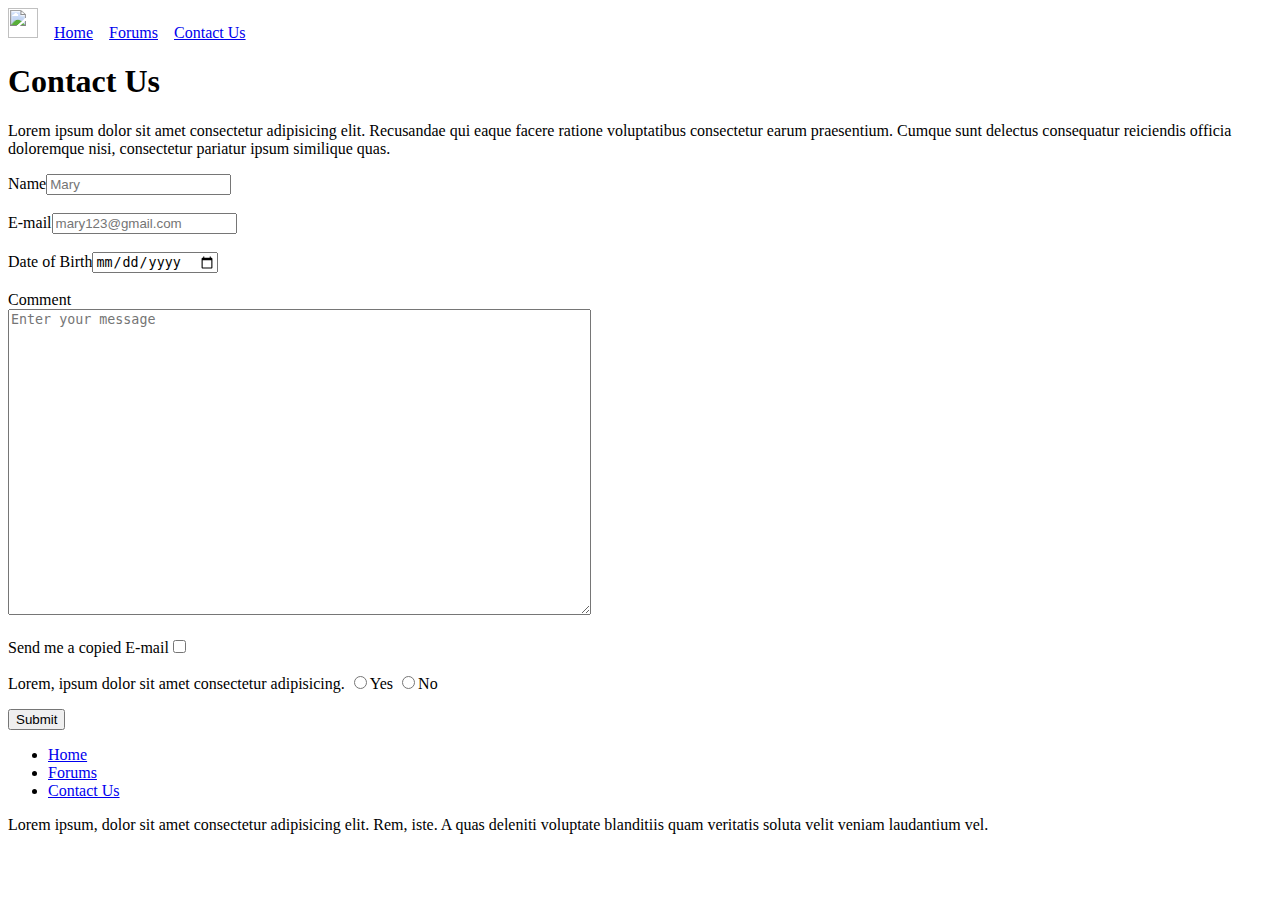
==== contactus.html @ 408b2150 "Contact us modify" ====
<!DOCTYPE html>
<html lang="en">
<head>
    <meta charset="UTF-8">
    <meta http-equiv="X-UA-Compatible" content="IE=edge">
    <meta name="viewport" content="width=device-width, initial-scale=1.0">
    <title>Easy Cooking</title>
</head>
<body>
    <header>
        <nav>
        <img src="https://via.placeholder.com/30" width="30" height="30"> 
        &nbsp;&nbsp;
       
            <a href="./index.html">Home</a>
            &nbsp;&nbsp;   
            <a href="./forums.html">Forums</a>
            &nbsp;&nbsp;
            <a href="./contactus.html">Contact Us</a>
        </nav>
    
    
    </header>
    <main>
        <h1>Contact Us</h1>
        <p>Lorem ipsum dolor sit amet consectetur adipisicing elit. Recusandae qui eaque facere ratione voluptatibus consectetur earum praesentium. Cumque sunt delectus consequatur reiciendis officia doloremque nisi, consectetur pariatur ipsum similique quas.</p>
        <label>Name<input type="text" placeholder="Mary" required> </label>
        <br>
        <br>
       <label>E-mail<input type="email" placeholder="mary123@gmail.com" required> </label>
        <br>
        <br>
        <label>Date of Birth<input type="date"></label>
        <br>
        <br>
        <label for="">Comment</label>
        <br>
        <textarea rows="20" cols="70" maxlength="300" placeholder="Enter your message" spellcheck="true"></textarea>
        <br>
        <br>
        <label>Send me a copied E-mail<input type="checkbox"></label>
       <p>Lorem, ipsum dolor sit amet consectetur adipisicing.
        <label><input name="answer" type="radio">Yes</label>
        <label><input name="answer" type="radio">No</label></p>
    
        <input type="submit" value="Submit">
        

    </main>
    <aside>
        <nav>
        <ul>
            <li> <a href="./index.html">Home</a></li>
            <li> <a href="./forums.html">Forums</a></li>
            <li> <a href="./contactus.html">Contact Us</a></li>
        </ul>
       
        </nav>
    </aside>
    <footer>
        <p>Lorem ipsum, dolor sit amet consectetur adipisicing elit. Rem, iste. A quas deleniti voluptate blanditiis quam veritatis soluta velit veniam laudantium vel.</p>
    </footer>
</body>
</html>
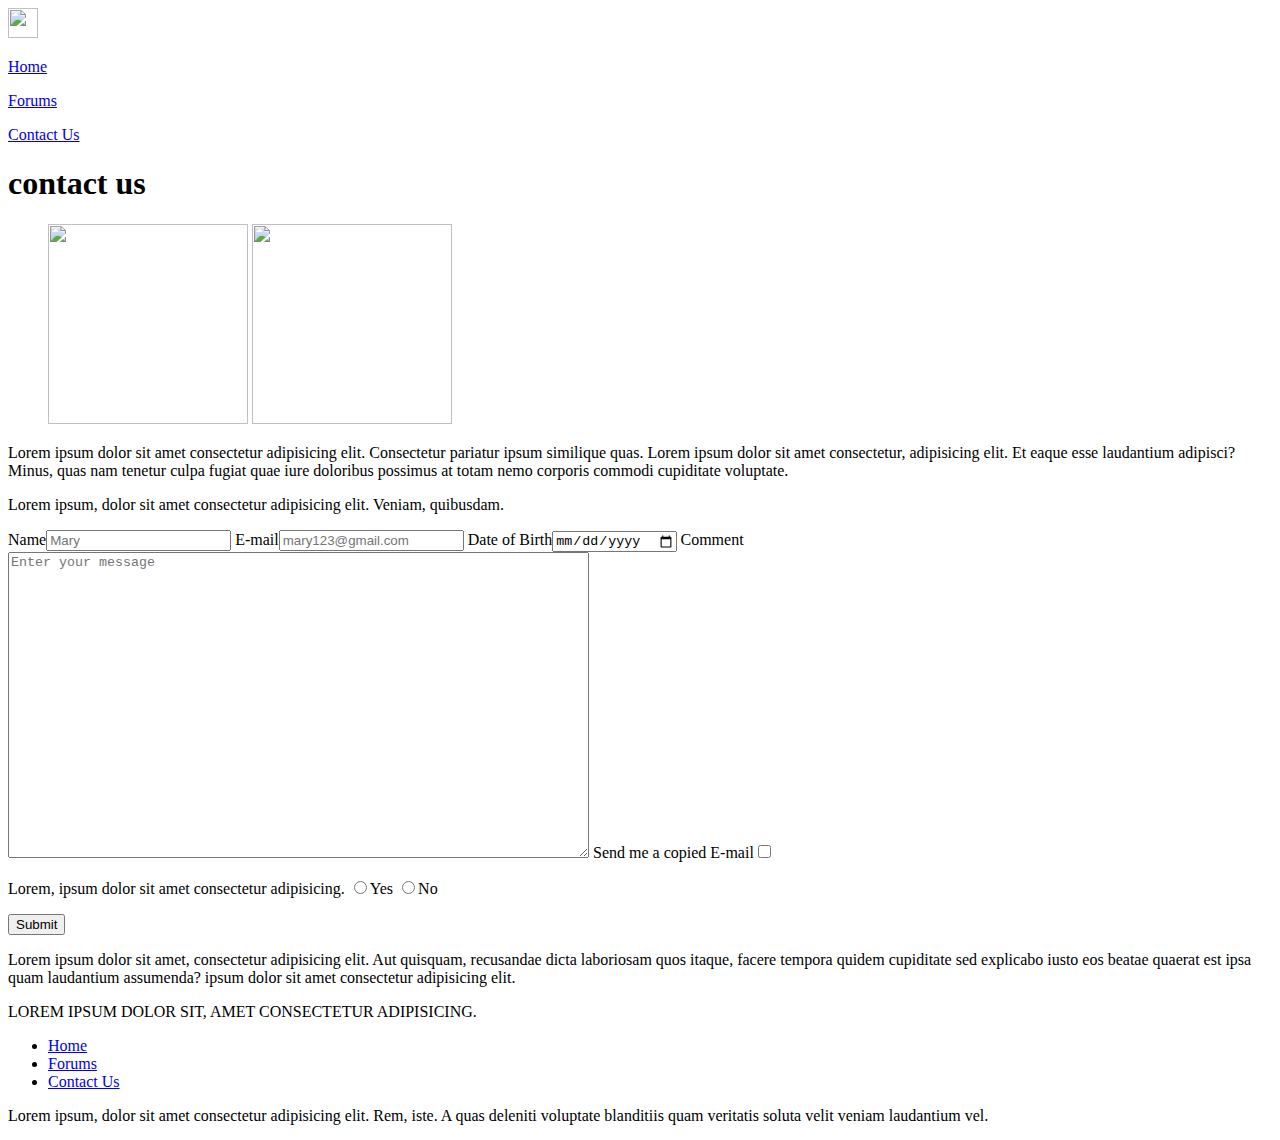
==== commit efc5f8e9: "basic css" ====
--- a/contactus.html
+++ b/contactus.html
@@ -5,60 +5,71 @@
     <meta http-equiv="X-UA-Compatible" content="IE=edge">
     <meta name="viewport" content="width=device-width, initial-scale=1.0">
     <title>Easy Cooking</title>
+    <link rel="stylesheet" href="./assets/css/contactus.css">
+
+    <link rel="preconnect" href="https://fonts.googleapis.com"> 
+<link rel="preconnect" href="https://fonts.gstatic.com" crossorigin> 
+<link href="https://fonts.googleapis.com/css2?family=Germania+One&family=Lobster+Two:wght@700&display=swap" rel="stylesheet">
 </head>
 <body>
+
     <header>
         <nav>
         <img src="https://via.placeholder.com/30" width="30" height="30"> 
-        &nbsp;&nbsp;
-       
-            <a href="./index.html">Home</a>
-            &nbsp;&nbsp;   
-            <a href="./forums.html">Forums</a>
-            &nbsp;&nbsp;
-            <a href="./contactus.html">Contact Us</a>
+            <p class="header"><a class="header" href="./index.html">Home</a></p>
+            <p class="header"><a class="header" href="./forums.html">Forums</a></p>
+            <p class="header"><a class="header" href="./contactus.html">Contact Us</a></p>
         </nav>
     
+    </header>
+
+    <div class="main-aside">
+        <main>
+            <h1>contact us</h1>
+
+            <figure>
+                <img class="photo" src="https://via.placeholder.com/200" width="200" height="200">
+                <img class="photo" src="https://via.placeholder.com/200" width="200" height="200">
+            </figure>
+            
+            <p style="display:inline;">Lorem ipsum dolor sit amet consectetur adipisicing elit. Consectetur pariatur ipsum similique quas.</p>
+            <p style="display:inline;">Lorem ipsum dolor sit amet consectetur, adipisicing elit. Et eaque esse laudantium adipisci? Minus, quas nam tenetur culpa fugiat quae iure doloribus possimus at totam nemo corporis commodi cupiditate voluptate.</p>
+            <p id="my-para">Lorem ipsum, dolor sit amet consectetur adipisicing elit. Veniam, quibusdam.</p>
+            
+            
+            <label class="info">Name<input type="text" placeholder="Mary" required> </label>
+            <label class="info">E-mail<input type="email" placeholder="mary123@gmail.com" required> </label>
+            <label class="info">Date of Birth<input type="date"></label>
+            <label class="info" for="">Comment</label>
+            <textarea rows="20" cols="70" maxlength="300" placeholder="Enter your message" spellcheck="true"></textarea>
+            <label class="info">Send me a copied E-mail<input type="checkbox"></label>
+           <p>Lorem, ipsum dolor sit amet consectetur adipisicing.
+            <label><input name="answer" type="radio">Yes</label>
+            <label><input name="answer" type="radio">No</label></p>
+        
+            <input type="submit" value="Submit">
+            
+            <p>Lorem ipsum dolor sit amet, consectetur adipisicing elit. Aut quisquam, recusandae dicta laboriosam quos itaque, facere tempora quidem cupiditate sed explicabo iusto eos beatae quaerat est ipsa quam laudantium assumenda? ipsum dolor sit amet consectetur adipisicing elit.</p>
+            <p style="text-transform:uppercase;">Lorem ipsum dolor sit, amet consectetur adipisicing.</p>
     
-    </header>
-    <main>
-        <h1>Contact Us</h1>
-        <p>Lorem ipsum dolor sit amet consectetur adipisicing elit. Recusandae qui eaque facere ratione voluptatibus consectetur earum praesentium. Cumque sunt delectus consequatur reiciendis officia doloremque nisi, consectetur pariatur ipsum similique quas.</p>
-        <label>Name<input type="text" placeholder="Mary" required> </label>
-        <br>
-        <br>
-       <label>E-mail<input type="email" placeholder="mary123@gmail.com" required> </label>
-        <br>
-        <br>
-        <label>Date of Birth<input type="date"></label>
-        <br>
-        <br>
-        <label for="">Comment</label>
-        <br>
-        <textarea rows="20" cols="70" maxlength="300" placeholder="Enter your message" spellcheck="true"></textarea>
-        <br>
-        <br>
-        <label>Send me a copied E-mail<input type="checkbox"></label>
-       <p>Lorem, ipsum dolor sit amet consectetur adipisicing.
-        <label><input name="answer" type="radio">Yes</label>
-        <label><input name="answer" type="radio">No</label></p>
+        </main>
+        <aside>
+            <nav>
+            <ul>
+                <li> <a href="./index.html">Home</a></li>
+                <li> <a href="./forums.html">Forums</a></li>
+                <li> <a href="./contactus.html">Contact Us</a></li>
+            </ul>
+           
+            </nav>
+        </aside>
+
+
+    </div>
     
-        <input type="submit" value="Submit">
-        
-
-    </main>
-    <aside>
-        <nav>
-        <ul>
-            <li> <a href="./index.html">Home</a></li>
-            <li> <a href="./forums.html">Forums</a></li>
-            <li> <a href="./contactus.html">Contact Us</a></li>
-        </ul>
-       
-        </nav>
-    </aside>
     <footer>
         <p>Lorem ipsum, dolor sit amet consectetur adipisicing elit. Rem, iste. A quas deleniti voluptate blanditiis quam veritatis soluta velit veniam laudantium vel.</p>
+        
     </footer>
 </body>
 </html>